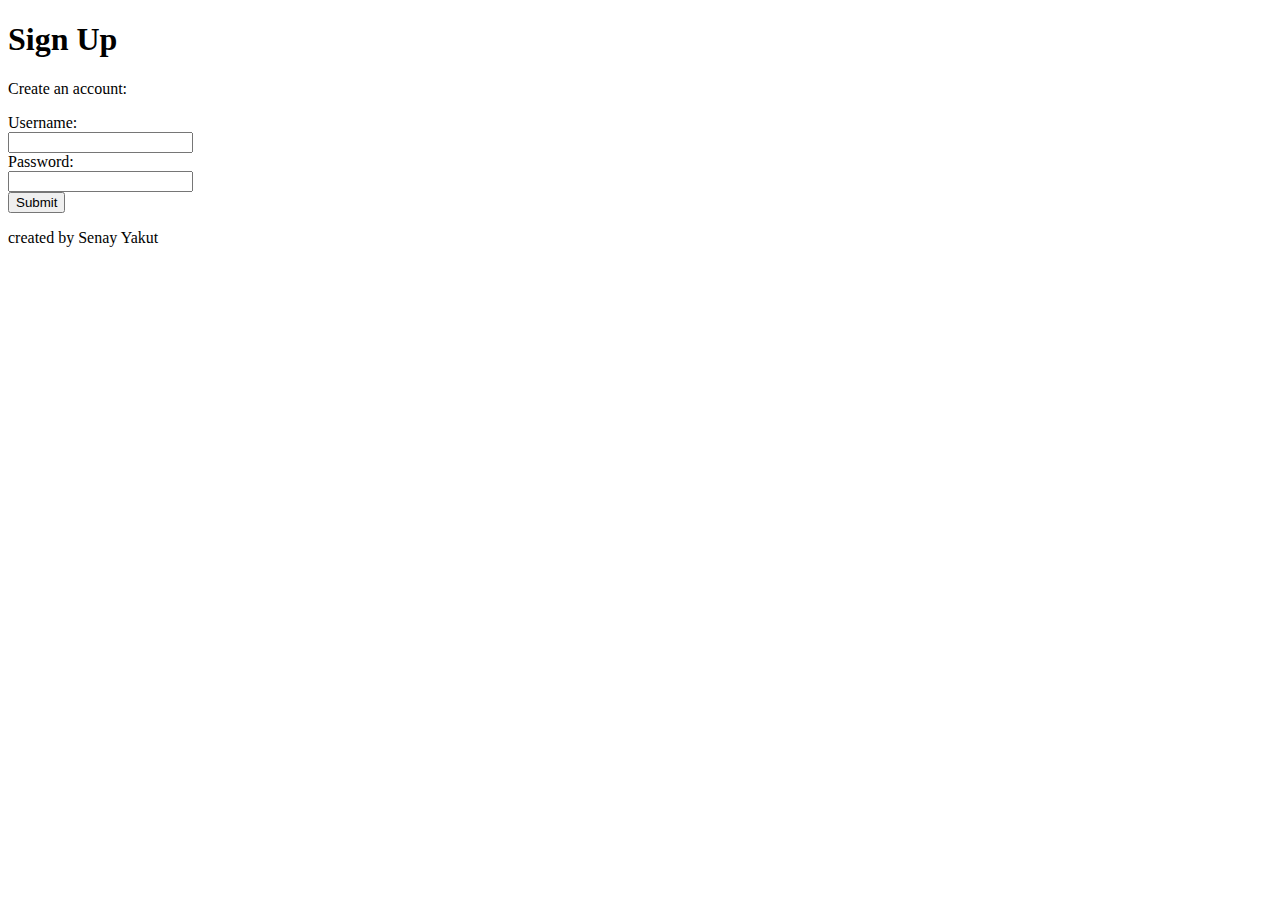
==== index.html @ e32f57d4 "Add structure to the sign up page" ====
<!DOCTYPE html>
<html lang="en" dir="ltr">
  <head>
    <meta charset="utf-8">
    <title>Sign Up Page</title>
    <link rel="stylesheet" href="style.css" type="text/css">
    <link href="https://fonts.googleapis.com/css?family=Fjalla+One" rel="stylesheet">
  </head>
  <body>
    <section class="overlay">
	  <h1>Sign Up</h1>
      <p>Create an account:</p>
      <form action="submission.html" method="GET">
        <label for="username">Username:</label>
        <br>
		<input id="username" name="username" type="text" required minlength="3" maxlength="15">
        <br>
        <label for="pw">Password:</label>
        <br>
        <!--Add the pattern attribute to the input below-->
		<input id="pw" name="pw" type="password" required minlength="8" maxlength="15">
        <br>
        <input type="submit" value="Submit">
      </form>
    </section>
    <p id="creator">created by Senay Yakut</p>
  </body>
</html>
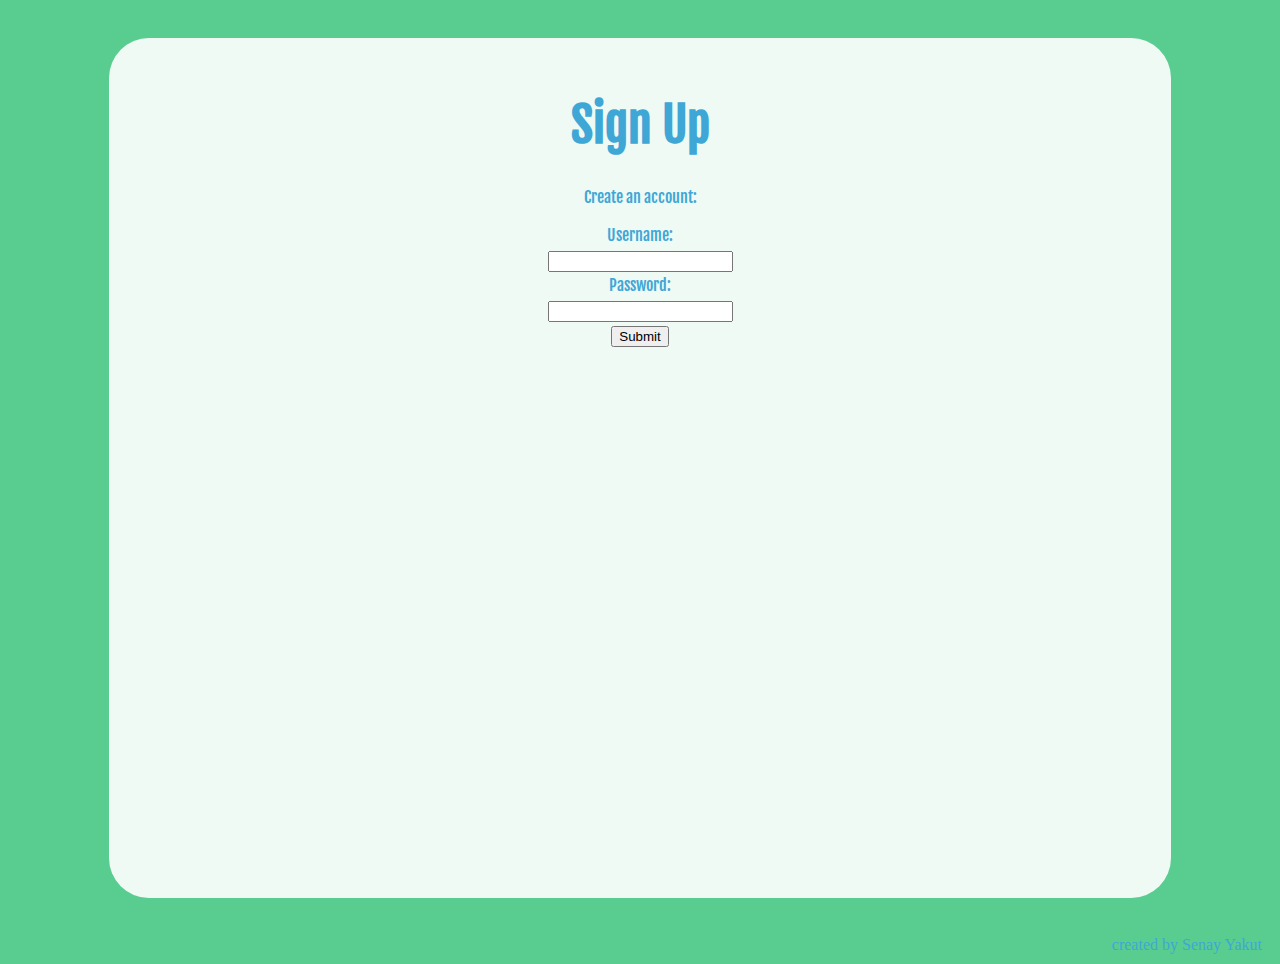
==== commit 4399ca12: "Add client site validation to sign up page" ====
--- a/index.html
+++ b/index.html
@@ -8,21 +8,21 @@
   </head>
   <body>
     <section class="overlay">
-	  <h1>Sign Up</h1>
+			<h1>Sign Up</h1>
       <p>Create an account:</p>
       <form action="submission.html" method="GET">
         <label for="username">Username:</label>
         <br>
-		<input id="username" name="username" type="text" required minlength="3" maxlength="15">
+				<input id="username" name="username" type="text" required minlength="3" maxlength="15">
         <br>
         <label for="pw">Password:</label>
         <br>
         <!--Add the pattern attribute to the input below-->
-		<input id="pw" name="pw" type="password" required minlength="8" maxlength="15">
+				<input id="pw" name="pw" type="password" required minlength="8" maxlength="15">
         <br>
         <input type="submit" value="Submit">
       </form>
     </section>
     <p id="creator">created by Senay Yakut</p>
   </body>
-</html>+</html>
--- a/style.css
+++ b/style.css
@@ -0,0 +1,32 @@
+body {
+    background-color: #59CD90;
+    color: #3FA7D6;
+    font-family: "Fjalla One", Arial;
+}
+
+form {
+    line-height: 25px;
+}
+
+h1 {
+    font-size: 3em;
+    overflow: break;
+}
+
+.overlay {
+    width: 80%;
+    min-width: 30%;
+    margin: 3% auto;
+    display: block;
+    padding: 2%;
+    height: 90vh;
+    background-color: rgba(255, 255, 255, 0.9);
+    border-radius: 40px;
+    text-align: center;
+}
+
+#creator {
+    text-align: right;
+    margin: 10px;
+    font-family: 'Dancing Script', cursive;
+}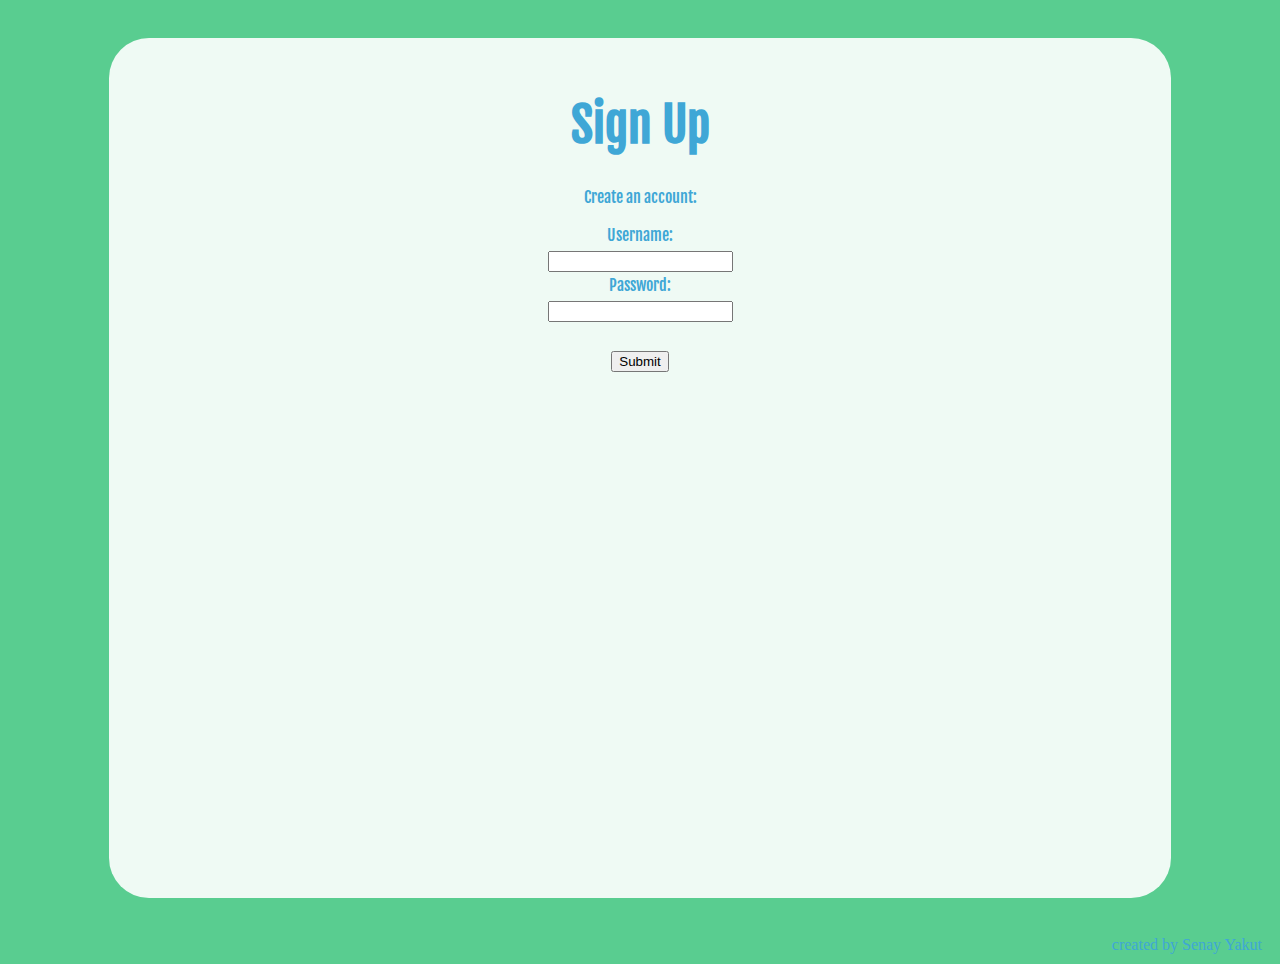
==== commit 1e9fc916: "Update index.html" ====
--- a/index.html
+++ b/index.html
@@ -8,18 +8,18 @@
   </head>
   <body>
     <section class="overlay">
-			<h1>Sign Up</h1>
+      <h1>Sign Up</h1>
       <p>Create an account:</p>
       <form action="submission.html" method="GET">
         <label for="username">Username:</label>
         <br>
-				<input id="username" name="username" type="text" required minlength="3" maxlength="15">
+	<input id="username" name="username" type="text" required minlength="3" maxlength="15">
         <br>
         <label for="pw">Password:</label>
         <br>
         <!--Add the pattern attribute to the input below-->
-				<input id="pw" name="pw" type="password" required minlength="8" maxlength="15">
-        <br>
+	<input id="pw" name="pw" type="password" required minlength="8" maxlength="15">
+        <br><br>
         <input type="submit" value="Submit">
       </form>
     </section>
